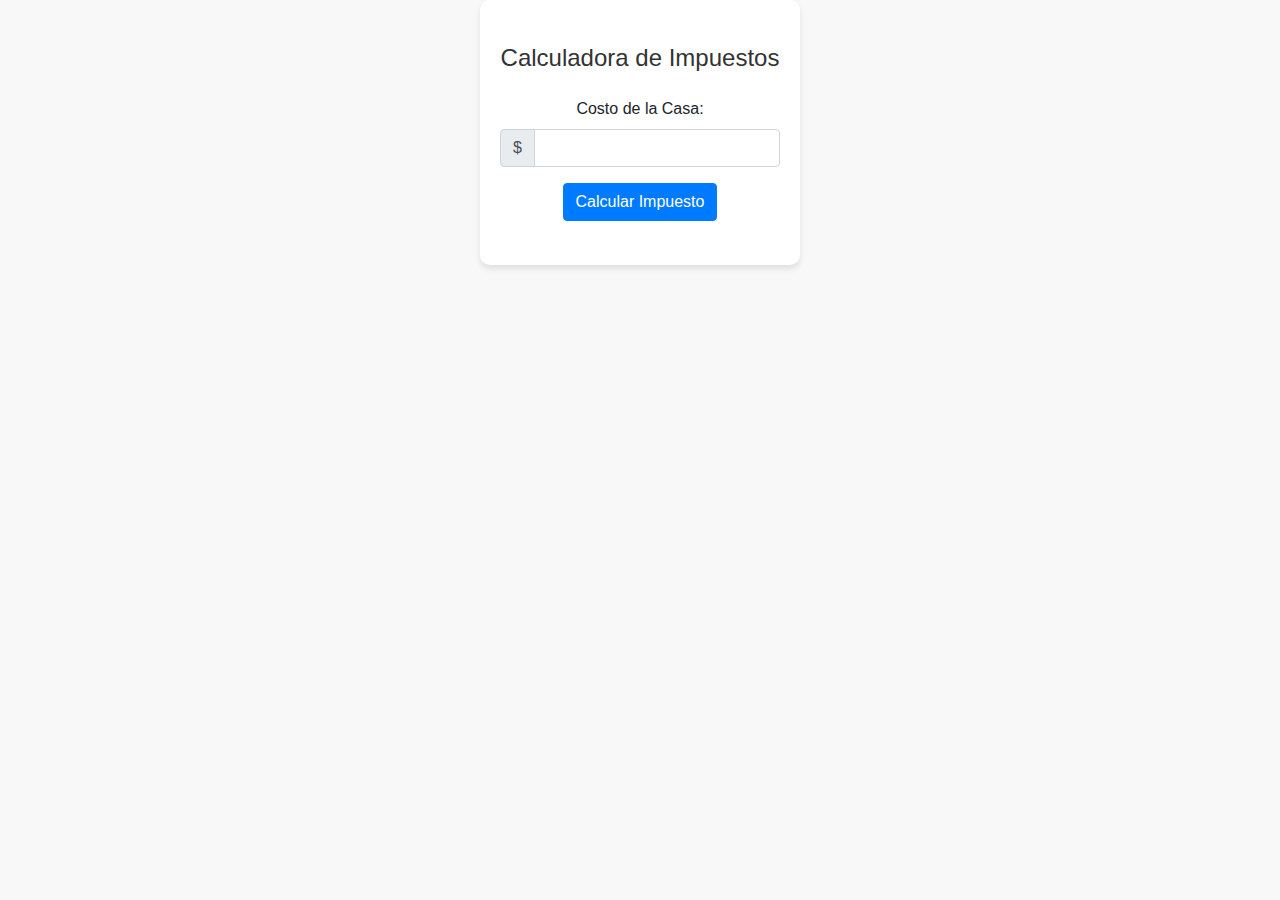
==== index.html @ 62125b4f "First commit" ====
<!DOCTYPE html>
<html lang="es">
<head>
    <meta charset="UTF-8">
    <meta name="viewport" content="width=device-width, initial-scale=1.0">
    <title>Calculadora de Impuestos</title>
    <link rel="stylesheet" href="https://maxcdn.bootstrapcdn.com/bootstrap/4.5.2/css/bootstrap.min.css">
    <link rel="stylesheet" href="styles.css">
</head>
<body>
    <div class="container">
        <h1 class="mt-4">Calculadora de Impuestos</h1>
        <form id="taxCalculator" class="mt-4">
            <div class="form-group">
                <label for="houseCost">Costo de la Casa:</label>
                <div class="input-group">
                    <span class="input-group-prepend">
                        <span class="input-group-text">$</span>
                    </span>
                    <input type="number" id="houseCost" class="form-control" step="any" required>
                </div>
            </div>
            <button type="submit" class="btn btn-primary">Calcular Impuesto</button>
        </form>
        <div id="result" class="result mt-4"></div>
    </div>
    <script src="script.js"></script>
</body>
</html>
---- styles.css ----
/* ... Estilos anteriores ... */

body {
    font-family: 'Segoe UI', Tahoma, Geneva, Verdana, sans-serif;
    background-color: #f8f8f8;
}

.container {
    max-width: 320px;
    margin: 0 auto;
    padding: 20px;
    text-align: center;
    background-color: #ffffff;
    border-radius: 10px;
    box-shadow: 0 4px 6px rgba(0, 0, 0, 0.1);
}

h1 {
    color: #333;
    font-size: 24px;
    margin-bottom: 15px;
}

form {
    margin-top: 20px;
}

.input-container {
    display: flex;
    align-items: center;
    border: 1px solid #ccc;
    border-radius: 5px;
    overflow: hidden;
}

.currency {
    padding: 0 10px;
    background-color: #f4f4f4;
    font-size: 18px;
    line-height: 1.8;
    color: #333;
}

input {
    flex: 1;
    padding: 10px;
    border: none;
    font-size: 18px;
}

button {
    background-color: #3498db;
    color: white;
    padding: 10px 20px;
    border: none;
    border-radius: 5px;
    cursor: pointer;
    transition: background-color 0.3s ease;
    font-size: 18px;
}

button:hover {
    background-color: #2980b9;
}

.result {
    margin-top: 20px;
    font-weight: bold;
    font-size: 18px;
}
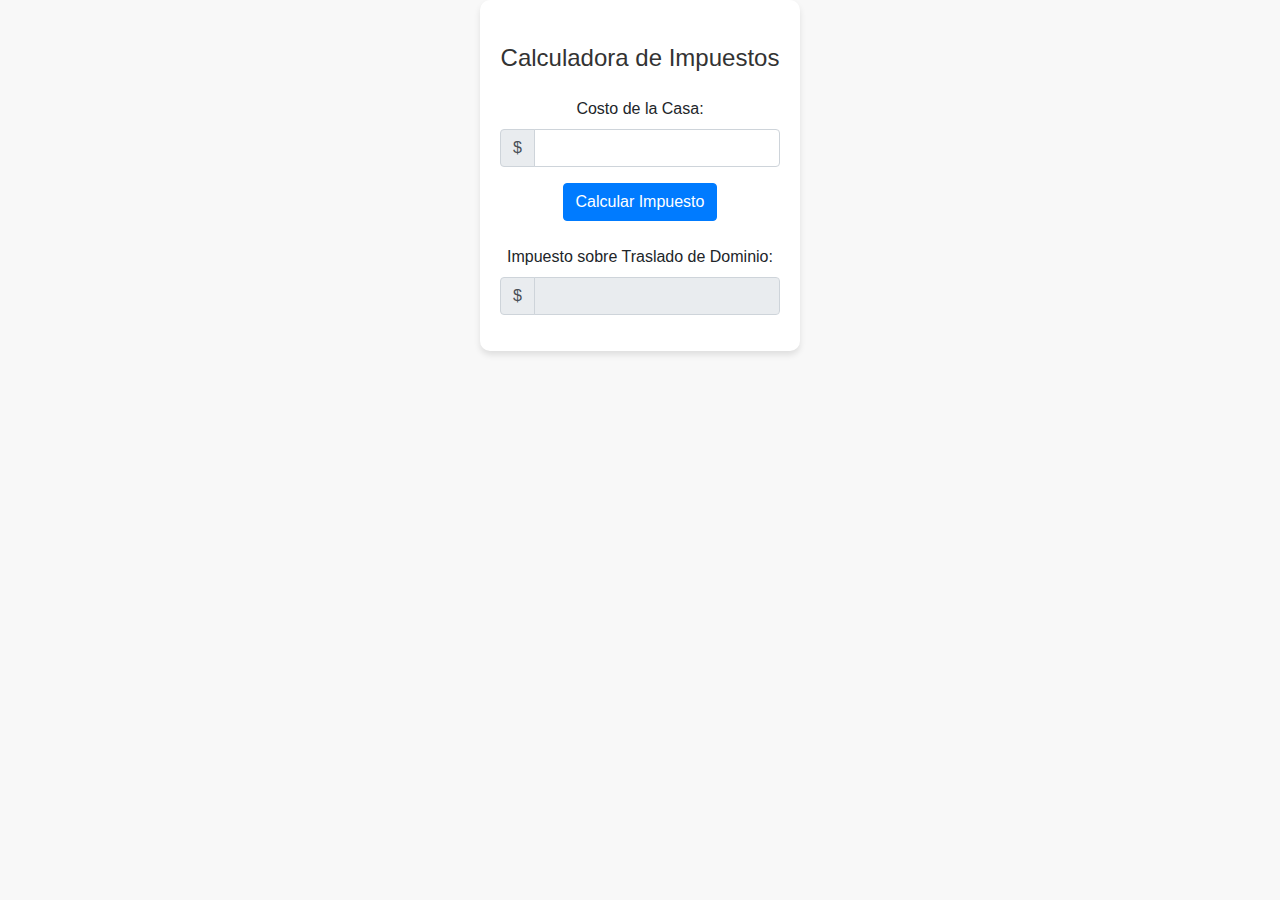
==== commit eeafe75e: "Traslado de dominio" ====
--- a/index.html
+++ b/index.html
@@ -17,12 +17,30 @@
                     <span class="input-group-prepend">
                         <span class="input-group-text">$</span>
                     </span>
-                    <input type="number" id="houseCost" class="form-control" step="any" required>
+                    <input type="number" id="houseCost" class="form-control" step="any" required inputmode="numeric" pattern="[0-9]*" title="Por favor, ingresa solo números">
                 </div>
             </div>
+            <!-- <div class="form-group">
+                <label for="notaryFees">Honorarios de la Notaría:</label>
+                <div class="input-group">
+                    <span class="input-group-prepend">
+                        <span class="input-group-text">$</span>
+                    </span>
+                    <input type="number" id="notaryFees" class="form-control" step="any" required inputmode="numeric" pattern="[0-9]*" title="Por favor, ingresa solo números">
+                </div>
+            </div> -->
             <button type="submit" class="btn btn-primary">Calcular Impuesto</button>
         </form>
         <div id="result" class="result mt-4"></div>
+        <div class="form-group">
+            <label for="transferTax">Impuesto sobre Traslado de Dominio:</label>
+            <div class="input-group">
+                <span class="input-group-prepend">
+                    <span class="input-group-text">$</span>
+                </span>
+                <input type="text" id="transferTax" class="form-control" readonly>
+            </div>
+        </div>
     </div>
     <script src="script.js"></script>
 </body>
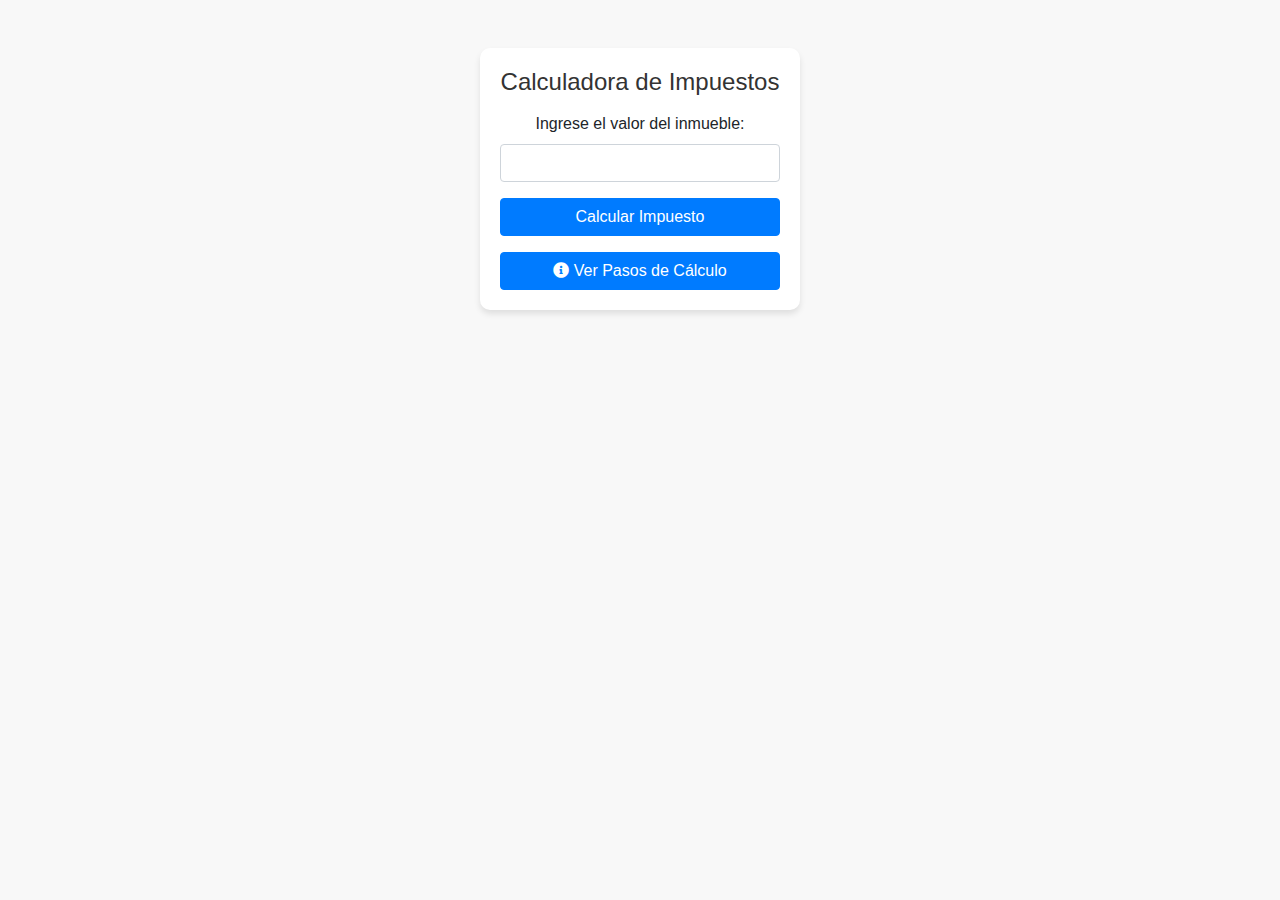
==== commit ab38f475: "merge main" ====
--- a/index.html
+++ b/index.html
@@ -1,47 +1,118 @@
 <!DOCTYPE html>
-<html lang="es">
+<html>
+
 <head>
-    <meta charset="UTF-8">
-    <meta name="viewport" content="width=device-width, initial-scale=1.0">
+    <meta name="viewport" content="width=device-width, initial-scale=1">
     <title>Calculadora de Impuestos</title>
-    <link rel="stylesheet" href="https://maxcdn.bootstrapcdn.com/bootstrap/4.5.2/css/bootstrap.min.css">
+    <!-- Agrega los enlaces a los estilos de Bootstrap y Font Awesome -->
+    <link rel="stylesheet" href="https://stackpath.bootstrapcdn.com/bootstrap/4.5.2/css/bootstrap.min.css">
+    <link rel="stylesheet" href="https://cdnjs.cloudflare.com/ajax/libs/font-awesome/5.14.0/css/all.min.css">
     <link rel="stylesheet" href="styles.css">
 </head>
+
 <body>
-    <div class="container">
-        <h1 class="mt-4">Calculadora de Impuestos</h1>
-        <form id="taxCalculator" class="mt-4">
-            <div class="form-group">
-                <label for="houseCost">Costo de la Casa:</label>
-                <div class="input-group">
-                    <span class="input-group-prepend">
-                        <span class="input-group-text">$</span>
-                    </span>
-                    <input type="number" id="houseCost" class="form-control" step="any" required inputmode="numeric" pattern="[0-9]*" title="Por favor, ingresa solo números">
+    <div class="container mt-5">
+        <h1 class="text-center">Calculadora de Impuestos</h1>
+        <div class="form-group">
+            <label for="valorInmueble">Ingrese el valor del inmueble:</label>
+            <input type="number" id="valorInmueble" class="form-control" inputmode="numeric" pattern="[0-9]*">
+        </div>
+        <button class="btn btn-primary btn-block" onclick="calcularImpuesto()">Calcular Impuesto</button>
+        <p id="resultado" class="text-center mt-3"></p>
+
+        <!-- Agrega el panel oculto con los pasos del cálculo -->
+        <div class="mt-3">
+            <button class="btn btn-primary btn-block" data-toggle="collapse" data-target="#pasosCalculo">
+                <i class="fas fa-info-circle"></i> Ver Pasos de Cálculo
+            </button>
+            <div id="pasosCalculo" class="collapse mt-3">
+                <h4 class="text-center">Pasos de Cálculo:</h4>
+                <div>
+                    <div id="pasoRango"></div>
+                    <table class="table table-bordered">
+                        <thead>
+                            <tr>
+                                <th>NÚMERO DE RANGO</th>
+                                <th>RANGO INFERIOR</th>
+                                <th>RANGO SUPERIOR</th>
+                                <th>CUOTA EN PESOS</th>
+                                <th>CIFRA SOBRE EL EXCEDENTE DEL LÍMITE INFERIOR</th>
+                            </tr>
+                        </thead>
+                        <tbody id="tablaRangos">
+                        </tbody>
+                    </table>
                 </div>
-            </div>
-            <!-- <div class="form-group">
-                <label for="notaryFees">Honorarios de la Notaría:</label>
-                <div class="input-group">
-                    <span class="input-group-prepend">
-                        <span class="input-group-text">$</span>
-                    </span>
-                    <input type="number" id="notaryFees" class="form-control" step="any" required inputmode="numeric" pattern="[0-9]*" title="Por favor, ingresa solo números">
-                </div>
-            </div> -->
-            <button type="submit" class="btn btn-primary">Calcular Impuesto</button>
-        </form>
-        <div id="result" class="result mt-4"></div>
-        <div class="form-group">
-            <label for="transferTax">Impuesto sobre Traslado de Dominio:</label>
-            <div class="input-group">
-                <span class="input-group-prepend">
-                    <span class="input-group-text">$</span>
-                </span>
-                <input type="text" id="transferTax" class="form-control" readonly>
             </div>
         </div>
     </div>
-    <script src="script.js"></script>
+    <script>
+
+        function calcularImpuesto() {
+            const valorInmueble = parseFloat(document.getElementById('valorInmueble').value);
+            const rangos = [
+                { numero: 1, inferior: 0.00, superior: 81611.20, cuota: 0.00, cifra: 0.03999999197 },
+                { numero: 2, inferior: 81611.21, superior: 143307.72, cuota: 3264.45, cifra: 0.04476282369 },
+                { numero: 3, inferior: 143307.73, superior: 251645.65, cuota: 6026.17, cifra: 0.04705766918 },
+                { numero: 4, inferior: 251645.66, superior: 441885.00, cuota: 11124.31, cifra: 0.04947010434 },
+                { numero: 5, inferior: 441885.01, superior: 775941.70, cuota: 20535.48, cifra: 0.05200614302 },
+                { numero: 6, inferior: 775941.71, superior: 1362538.94, cuota: 37908.49, cifra: 0.05467223225 },
+                { numero: 7, inferior: 1362538.95, superior: 2392592.59, cuota: 69979.08, cifra: 0.05747495829 },
+                { numero: 8, inferior: 2392592.60, superior: Infinity, cuota: 129181.38, cifra: 0.06042137653 }
+            ];
+
+            let rangoSeleccionado = null;
+            let diferencia = 0;
+            let diferenciaPorExcedente = 0;
+            let calculoFinal = 0;
+
+            for (const rango of rangos) {
+                if (valorInmueble >= rango.inferior && valorInmueble <= rango.superior) {
+                    rangoSeleccionado = rango;
+
+                    diferencia = valorInmueble - rango.inferior;
+                    diferenciaPorExcedente = diferencia * rango.cifra;
+                    calculoFinal = diferenciaPorExcedente + rango.cuota;
+                    break;
+                }
+            }
+
+            const resultadoElement = document.getElementById('resultado');
+            resultadoElement.textContent = `Traslado de dominio: $${calculoFinal.toFixed(2)}`;
+
+            // Mostrar pasos de cálculo
+            const pasosLista = document.getElementById('tablaRangos');
+            pasosLista.innerHTML = rangos.map(rango => {
+                const selected = rango === rangoSeleccionado ? 'table-info' : '';
+                return `
+                    <tr class="${selected}">
+                        <td>${rango.numero}</td>
+                        <td>${rango.inferior}</td>
+                        <td>${rango.superior}</td>
+                        <td>${rango.cuota}</td>
+                        <td>${rango.cifra}</td>
+                    </tr>
+                `;
+            }).join('');
+
+
+            const resultHtml = `
+                <p><strong>1. El valor de inmueble cae en el rango de</strong> ${rangoSeleccionado.inferior} a ${rangoSeleccionado.superior}.</p>
+                <p><strong>2. Diferencia desde el límite inferior del rango:</strong> ${valorInmueble} - ${rangoSeleccionado.inferior} = ${diferencia.toFixed(2)}.</p>
+                <p><strong>3. Multiplicamos la diferencia por la cifra sobre el excedente del límite inferior:</strong> ${diferencia.toFixed(2)} *  ${rangoSeleccionado.cifra} =  ${diferenciaPorExcedente.toFixed(2)}</p>
+                <p><strong>4. Sumamos la cuota en pesos:</strong> ${diferenciaPorExcedente.toFixed(2)} + ${rangoSeleccionado.cuota} = ${calculoFinal.toFixed(2)}</p>
+                <p>TOTAL del traslado de dominio: $${calculoFinal.toFixed(2)}</p>
+            `;
+
+            document.getElementById('pasoRango').innerHTML = resultHtml;
+        }
+
+
+    </script>
+    <!-- Agrega los enlaces a los scripts de Bootstrap y Font Awesome -->
+    <script src="https://code.jquery.com/jquery-3.5.1.slim.min.js"></script>
+    <script src="https://cdn.jsdelivr.net/npm/@popperjs/core@2.9.1/dist/umd/popper.min.js"></script>
+    <script src="https://stackpath.bootstrapcdn.com/bootstrap/4.5.2/js/bootstrap.min.js"></script>
 </body>
-</html>
+
+</html>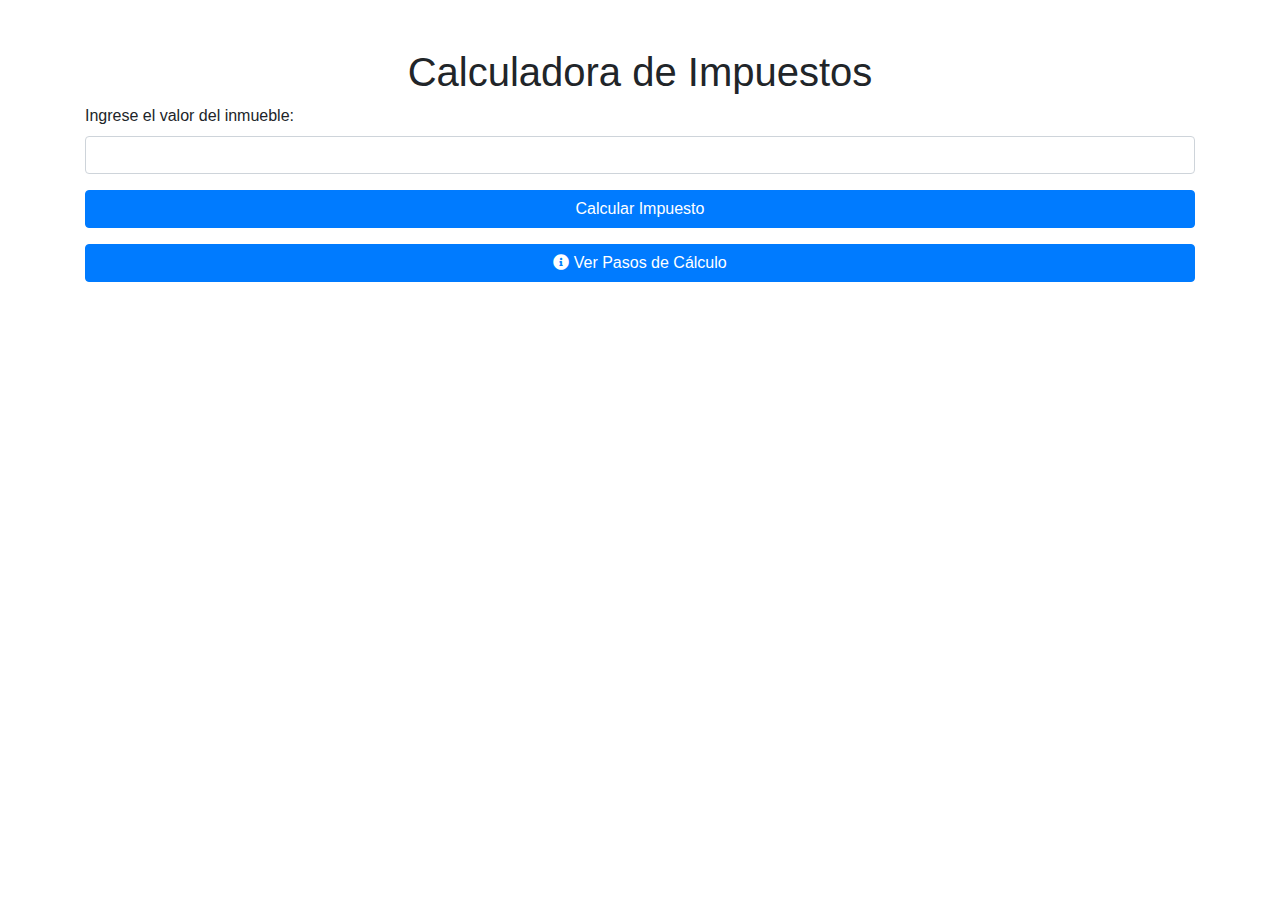
==== commit f88ce6d7: "merge main" ====
--- a/index.html
+++ b/index.html
@@ -7,7 +7,6 @@
     <!-- Agrega los enlaces a los estilos de Bootstrap y Font Awesome -->
     <link rel="stylesheet" href="https://stackpath.bootstrapcdn.com/bootstrap/4.5.2/css/bootstrap.min.css">
     <link rel="stylesheet" href="https://cdnjs.cloudflare.com/ajax/libs/font-awesome/5.14.0/css/all.min.css">
-    <link rel="stylesheet" href="styles.css">
 </head>
 
 <body>
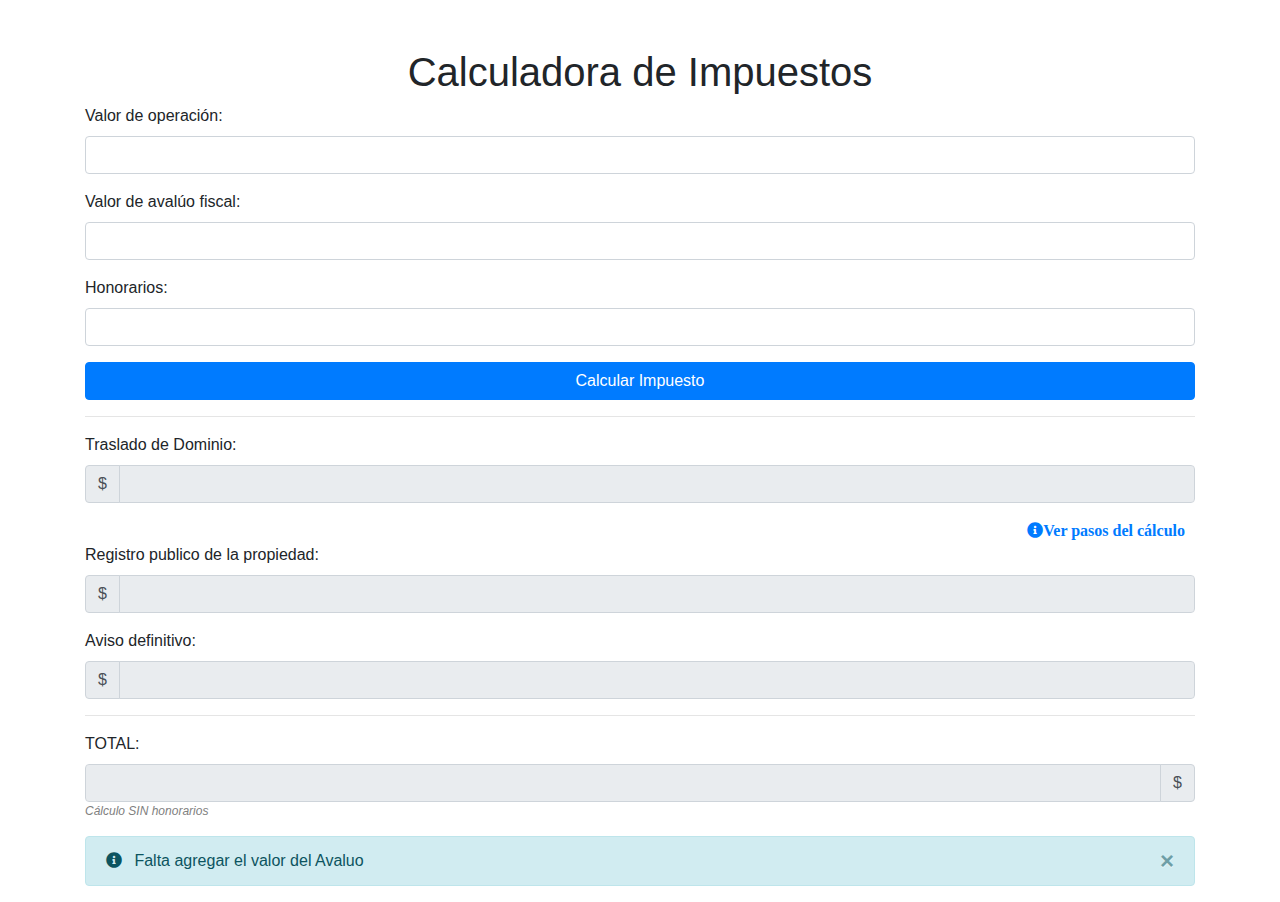
==== commit f36210f2: "text" ====
--- a/index.html
+++ b/index.html
@@ -7,35 +7,66 @@
     <!-- Agrega los enlaces a los estilos de Bootstrap y Font Awesome -->
     <link rel="stylesheet" href="https://stackpath.bootstrapcdn.com/bootstrap/4.5.2/css/bootstrap.min.css">
     <link rel="stylesheet" href="https://cdnjs.cloudflare.com/ajax/libs/font-awesome/5.14.0/css/all.min.css">
+    <style>
+        .highlight {
+            background-color: #f3f3f3;
+            /* Cambia el color de resaltado aquí */
+        }
+
+        .footer {
+            font-style: italic;
+            font-size: 12px;
+            color: gray;
+        }
+    </style>
 </head>
 
 <body>
     <div class="container mt-5">
         <h1 class="text-center">Calculadora de Impuestos</h1>
         <div class="form-group">
-            <label for="valorInmueble">Ingrese el valor del inmueble:</label>
-            <input type="number" id="valorInmueble" class="form-control" inputmode="numeric" pattern="[0-9]*">
+            <label for="valorOperacionAntes">Valor de operaci&oacute;n:</label>
+            <input type="number" id="valorOperacionAntes" class="form-control" inputmode="decimal" pattern="[0-9]*">
+        </div>
+        <div class="form-group">
+            <label for="valorAvaluoFiscal">Valor de aval&uacute;o fiscal:</label>
+            <input type="number" id="valorAvaluoFiscal" class="form-control" inputmode="decimal" pattern="[0-9]*">
+        </div>
+        <div class="form-group">
+            <label for="valorHonorarios">Honorarios:</label>
+            <input type="number" id="valorHonorarios" class="form-control" inputmode="decimal" pattern="[0-9]*">
         </div>
         <button class="btn btn-primary btn-block" onclick="calcularImpuesto()">Calcular Impuesto</button>
-        <p id="resultado" class="text-center mt-3"></p>
-
         <!-- Agrega el panel oculto con los pasos del cálculo -->
+
+        <hr>
+        <div class="form-group">
+            <label for="transferTax">Traslado de Dominio:</label>
+            <div class="input-group">
+                <span class="input-group-prepend">
+                    <span class="input-group-text">$</span>
+                </span>
+                <input type="text" id="transferTax" class="form-control" readonly>
+            </div>
+        </div>
         <div class="mt-3">
-            <button class="btn btn-primary btn-block" data-toggle="collapse" data-target="#pasosCalculo">
-                <i class="fas fa-info-circle"></i> Ver Pasos de Cálculo
-            </button>
+            <div style="text-align: right;">
+                <a href="#pasosCalculo" data-toggle="collapse">
+                    <i class="fas fa-info-circle" style="margin-right: 10px;">Ver pasos del c&aacute;lculo</i>
+                </a>
+            </div>
             <div id="pasosCalculo" class="collapse mt-3">
-                <h4 class="text-center">Pasos de Cálculo:</h4>
+                <h4 class="text-center">Pasos de C&aacute;lculo:</h4>
                 <div>
                     <div id="pasoRango"></div>
                     <table class="table table-bordered">
                         <thead>
                             <tr>
-                                <th>NÚMERO DE RANGO</th>
+                                <th>N&Uacute;MERO DE RANGO</th>
                                 <th>RANGO INFERIOR</th>
                                 <th>RANGO SUPERIOR</th>
                                 <th>CUOTA EN PESOS</th>
-                                <th>CIFRA SOBRE EL EXCEDENTE DEL LÍMITE INFERIOR</th>
+                                <th>CIFRA SOBRE EL EXCEDENTE DEL L&Iacute;MITE INFERIOR</th>
                             </tr>
                         </thead>
                         <tbody id="tablaRangos">
@@ -44,11 +75,53 @@
                 </div>
             </div>
         </div>
+        <div class="form-group">
+            <label for="registroPublico">Registro publico de la propiedad:</label>
+            <div class="input-group">
+                <span class="input-group-prepend">
+                    <span class="input-group-text">$</span>
+                </span>
+                <input type="text" id="registroPublico" class="form-control" readonly>
+            </div>
+        </div>
+        <div class="form-group">
+            <label for="avisoDefinitivo">Aviso definitivo:</label>
+            <div class="input-group">
+                <span class="input-group-prepend">
+                    <span class="input-group-text">$</span>
+                </span>
+                <input type="text" id="avisoDefinitivo" class="form-control" readonly>
+            </div>
+        </div>
+        <hr>
+        <div class="form-group">
+            <label for="total">TOTAL:</label>
+            <div class="input-group">
+                <input type="text" id="total" class="form-control text-right highlight" readonly>
+                <span class="input-group-append">
+                    <span class="input-group-text">$</span>
+                </span>
+            </div>
+            <p class="footer" id="totalFooter">C&aacute;lculo SIN honorarios</p>
+        </div>
+
+        <div class="alert alert-info alert-dismissible fade show" role="alert">
+            <i class="fas fa-info-circle mr-2"></i>
+            Falta agregar el valor del Avaluo
+            <button type="button" class="close" data-dismiss="alert" aria-label="Close">
+                <span aria-hidden="true">&times;</span>
+            </button>
+        </div>
+
     </div>
     <script>
 
         function calcularImpuesto() {
-            const valorInmueble = parseFloat(document.getElementById('valorInmueble').value);
+            const avisoDefinitivo = 207;
+            const valorOperacionAntes = parseFloat(document.getElementById('valorOperacionAntes').value);
+            const valorAvaluoFiscal = parseFloat(document.getElementById('valorAvaluoFiscal').value);
+            const honorarios = parseFloat(document.getElementById('valorHonorarios').value || 0);
+
             const rangos = [
                 { numero: 1, inferior: 0.00, superior: 81611.20, cuota: 0.00, cifra: 0.03999999197 },
                 { numero: 2, inferior: 81611.21, superior: 143307.72, cuota: 3264.45, cifra: 0.04476282369 },
@@ -63,21 +136,21 @@
             let rangoSeleccionado = null;
             let diferencia = 0;
             let diferenciaPorExcedente = 0;
-            let calculoFinal = 0;
+            let trasladoDominioCalculoFinal = 0;
 
             for (const rango of rangos) {
-                if (valorInmueble >= rango.inferior && valorInmueble <= rango.superior) {
+                if (valorOperacionAntes >= rango.inferior && valorOperacionAntes <= rango.superior) {
                     rangoSeleccionado = rango;
 
-                    diferencia = valorInmueble - rango.inferior;
+                    diferencia = valorOperacionAntes - rango.inferior;
                     diferenciaPorExcedente = diferencia * rango.cifra;
-                    calculoFinal = diferenciaPorExcedente + rango.cuota;
+                    trasladoDominioCalculoFinal = diferenciaPorExcedente + rango.cuota;
                     break;
                 }
             }
 
-            const resultadoElement = document.getElementById('resultado');
-            resultadoElement.textContent = `Traslado de dominio: $${calculoFinal.toFixed(2)}`;
+            const transferTaxInput = document.getElementById('transferTax');
+            transferTaxInput.value = trasladoDominioCalculoFinal.toLocaleString();
 
             // Mostrar pasos de cálculo
             const pasosLista = document.getElementById('tablaRangos');
@@ -86,9 +159,9 @@
                 return `
                     <tr class="${selected}">
                         <td>${rango.numero}</td>
-                        <td>${rango.inferior}</td>
-                        <td>${rango.superior}</td>
-                        <td>${rango.cuota}</td>
+                        <td>${rango.inferior.toLocaleString()}</td>
+                        <td>${rango.superior.toLocaleString()}</td>
+                        <td>${rango.cuota.toLocaleString()}</td>
                         <td>${rango.cifra}</td>
                     </tr>
                 `;
@@ -96,17 +169,47 @@
 
 
             const resultHtml = `
-                <p><strong>1. El valor de inmueble cae en el rango de</strong> ${rangoSeleccionado.inferior} a ${rangoSeleccionado.superior}.</p>
-                <p><strong>2. Diferencia desde el límite inferior del rango:</strong> ${valorInmueble} - ${rangoSeleccionado.inferior} = ${diferencia.toFixed(2)}.</p>
-                <p><strong>3. Multiplicamos la diferencia por la cifra sobre el excedente del límite inferior:</strong> ${diferencia.toFixed(2)} *  ${rangoSeleccionado.cifra} =  ${diferenciaPorExcedente.toFixed(2)}</p>
-                <p><strong>4. Sumamos la cuota en pesos:</strong> ${diferenciaPorExcedente.toFixed(2)} + ${rangoSeleccionado.cuota} = ${calculoFinal.toFixed(2)}</p>
-                <p>TOTAL del traslado de dominio: $${calculoFinal.toFixed(2)}</p>
+                <p><strong>1. El valor de inmueble cae en el rango de</strong> ${rangoSeleccionado.inferior.toLocaleString()} a ${rangoSeleccionado.superior.toLocaleString()}.</p>
+                <p><strong>2. Diferencia desde el l&iacute;mite inferior del rango:</strong> ${valorOperacionAntes.toLocaleString()} - ${rangoSeleccionado.inferior.toLocaleString()} = ${diferencia.toFixed(2)}.</p>
+                <p><strong>3. Multiplicamos la diferencia por la cifra sobre el excedente del l&iacute;mite inferior:</strong> ${diferencia.toFixed(2)} *  ${rangoSeleccionado.cifra} =  ${diferenciaPorExcedente.toFixed(2)}</p>
+                <p><strong>4. Sumamos la cuota en pesos:</strong> ${diferenciaPorExcedente.toFixed(2)} + ${rangoSeleccionado.cuota.toLocaleString()} = ${trasladoDominioCalculoFinal.toFixed(2)}</p>
+                <p><strong>TOTAL del traslado de dominio: $${trasladoDominioCalculoFinal.toLocaleString()}</strong></p>
             `;
 
             document.getElementById('pasoRango').innerHTML = resultHtml;
+
+
+            // CALCULO DERECHOS REGISTRO PUBLICO
+
+            const factorMillares = valorAvaluoFiscal / 1000;
+            const pagoDerechos = factorMillares * 7.5;
+
+            const registroPublicoInput = document.getElementById('registroPublico');
+            registroPublicoInput.value = pagoDerechos.toLocaleString();
+
+            const avisoDefinitivoInput = document.getElementById('avisoDefinitivo');
+            avisoDefinitivoInput.value = avisoDefinitivo.toLocaleString();
+
+            var impuestoTotal = trasladoDominioCalculoFinal + pagoDerechos + avisoDefinitivo + honorarios;
+
+            const totalInput = document.getElementById('total');
+            totalInput.value = impuestoTotal.toLocaleString();
         }
 
-
+        const valorHonorariosInput = document.getElementById('valorHonorarios');
+        const totalInput = document.getElementById('total');
+        const totalFooter = document.getElementById('totalFooter');
+
+        valorHonorariosInput.addEventListener('input', () => {
+            const valorHonorarios = parseFloat(valorHonorariosInput.value);
+            if (isNaN(valorHonorarios) || valorHonorarios === 0) {
+                totalFooter.textContent = 'Calculo SIN honorarios';
+                totalInput.value = '';
+            } else {
+                totalFooter.textContent = '';
+                // Agregar aquí la lógica para calcular y mostrar el total en el campo de entrada "total"
+            }
+        });
     </script>
     <!-- Agrega los enlaces a los scripts de Bootstrap y Font Awesome -->
     <script src="https://code.jquery.com/jquery-3.5.1.slim.min.js"></script>
